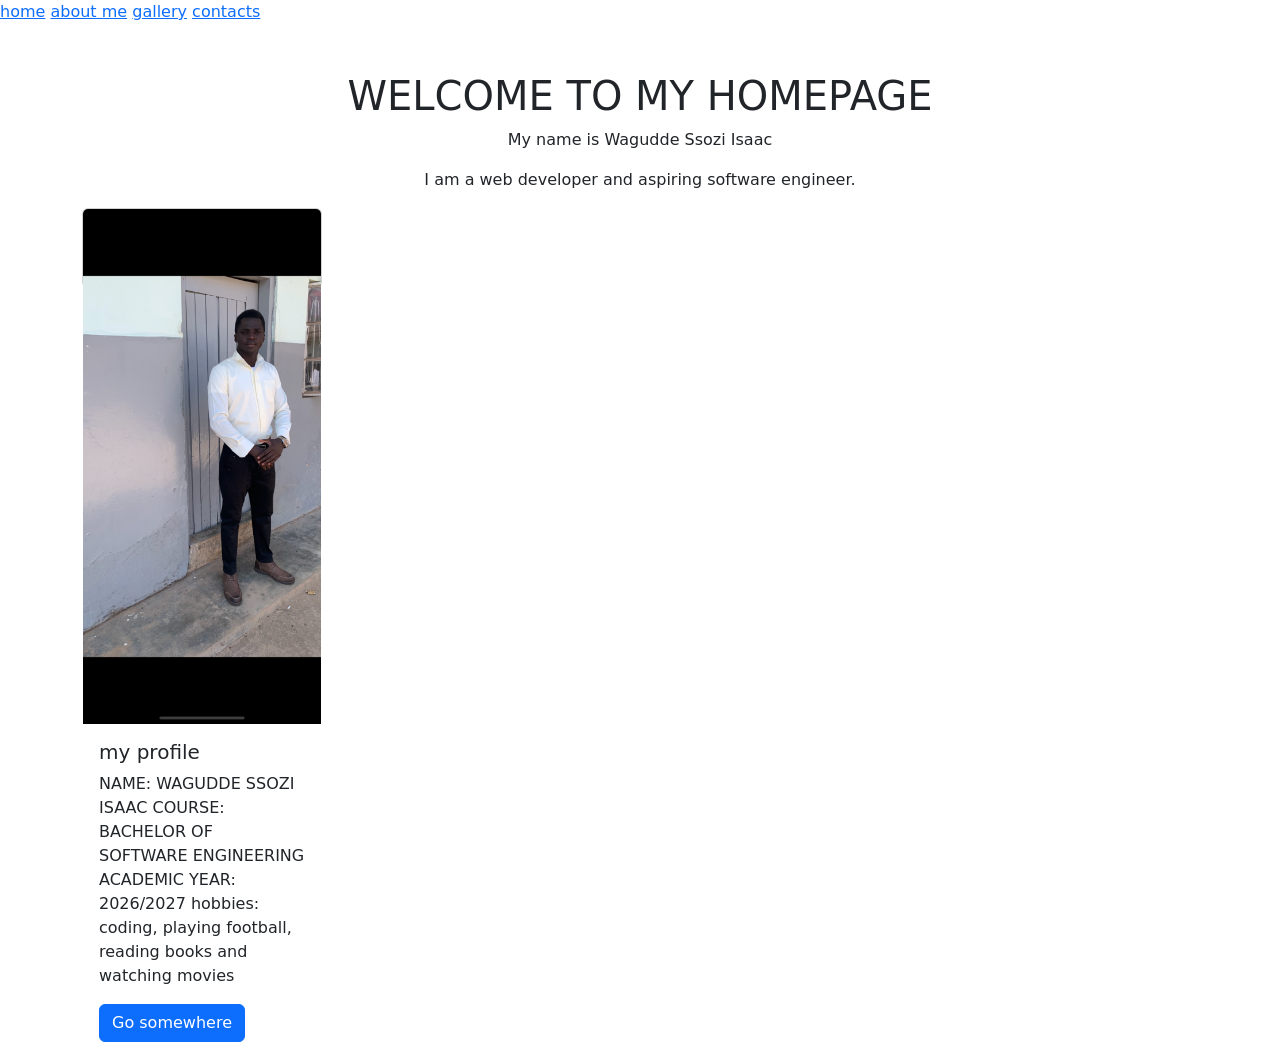
==== Index.html @ 9da08eb5 "i did the mid sem" ====
<!doctype html>
<html lang="en">
  <head>
    <meta charset="utf-8">
    <meta name="viewport" content="width=device-width, initial-scale=1">
    <title>MY HOMEPAGE</title>
    <link href="https://cdn.jsdelivr.net/npm/bootstrap@5.3.8/dist/css/bootstrap.min.css" rel="stylesheet" integrity="sha384-sRIl4kxILFvY47J16cr9ZwB07vP4J8+LH7qKQnuqkuIAvNWLzeN8tE5YBujZqJLB" crossorigin="anonymous">
  </head>
  <body>
    <header class="hero-section">
        <nav>
            <a href="Index.html">home</a>
            <a href="about.html">about me</a>
            <a href="gallery.html">gallery</a>
            <a href="contacts.html">contacts</a>
        </nav>
        <div class="cotainer text-center mt-5" p-4 bg-light>
            
<h1> WELCOME TO MY HOMEPAGE</h1> <p> My name is Wagudde Ssozi Isaac</p>
<p> I am a web developer and aspiring software engineer.</p>
        </div>
    </header>
    <section class="container ">
        <div class="card" style="width: 15rem; height: 5rem;">
  <img src="sem.PNG" class="card-img-top" alt="my picture">
  <div class="card-body">
    <h5 class="card-title"> my profile</h5>
    <p class="card-text">
        NAME: WAGUDDE SSOZI ISAAC 
       COURSE: BACHELOR OF SOFTWARE ENGINEERING
       ACADEMIC YEAR: 2026/2027  
       hobbies: coding, playing football, reading books and watching movies   
    </p>
    <a href="#" class="btn btn-primary">Go somewhere</a>
  </div>
</div>
           
    </section>
    <script src="https://cdn.jsdelivr.net/npm/bootstrap@5.3.8/dist/js/bootstrap.bundle.min.js" integrity="sha384-FKyoEForCGlyvwx9Hj09JcYn3nv7wiPVlz7YYwJrWVcXK/BmnVDxM+D2scQbITxI" crossorigin="anonymous"></script>
  </body>
</html>
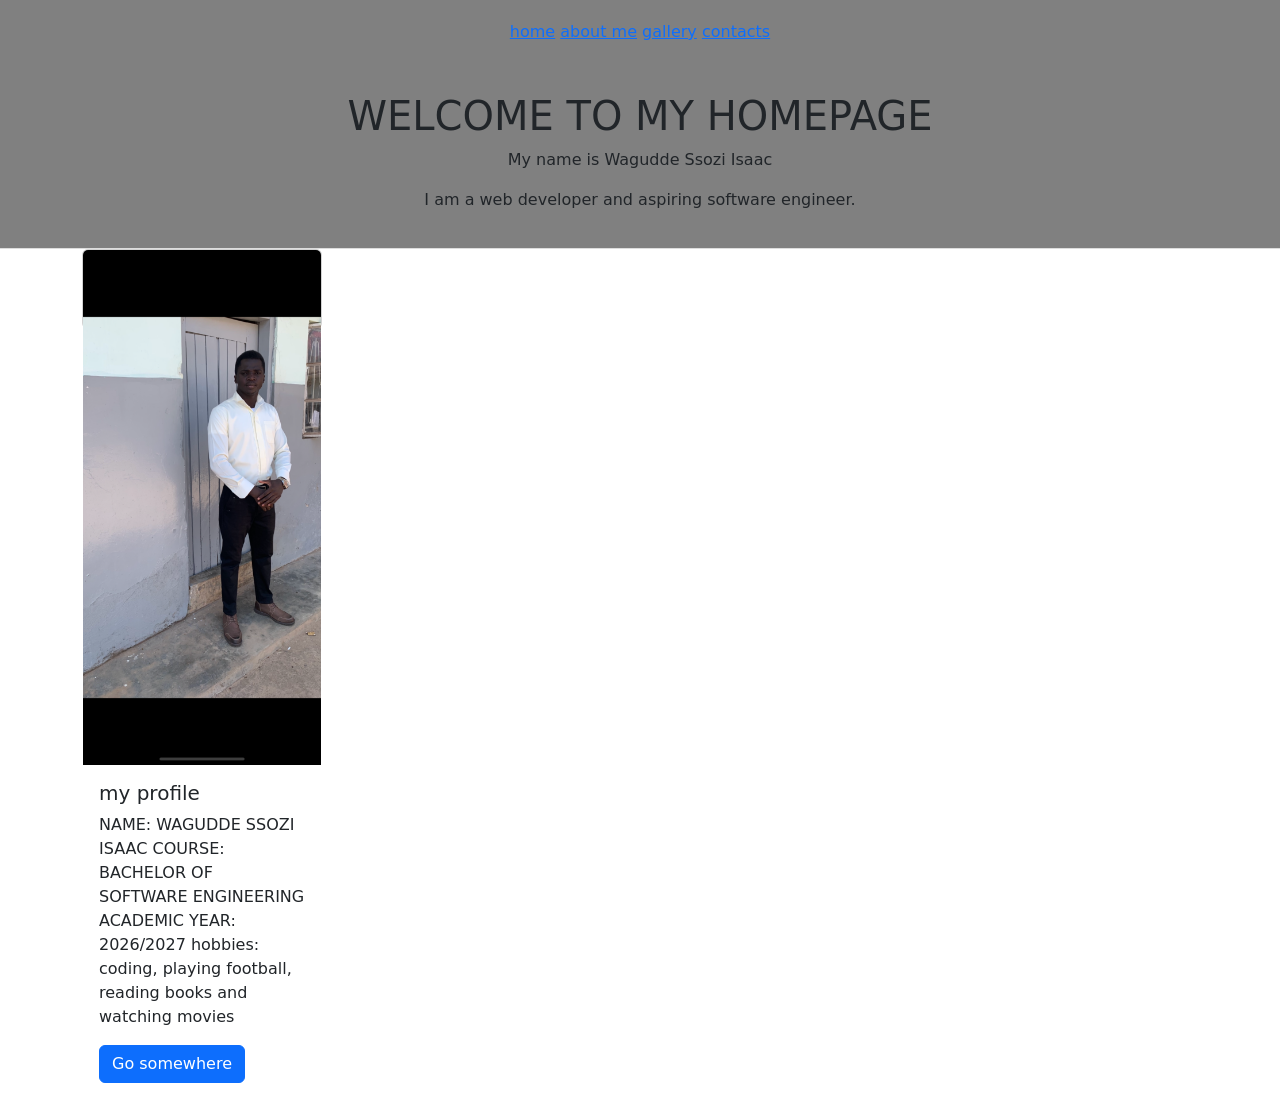
==== commit 8147c729: "i added css" ====
--- a/Index.html
+++ b/Index.html
@@ -4,6 +4,7 @@
     <meta charset="utf-8">
     <meta name="viewport" content="width=device-width, initial-scale=1">
     <title>MY HOMEPAGE</title>
+    <link rel="stylesheet" href="style.css">
     <link href="https://cdn.jsdelivr.net/npm/bootstrap@5.3.8/dist/css/bootstrap.min.css" rel="stylesheet" integrity="sha384-sRIl4kxILFvY47J16cr9ZwB07vP4J8+LH7qKQnuqkuIAvNWLzeN8tE5YBujZqJLB" crossorigin="anonymous">
   </head>
   <body>
--- a/style.css
+++ b/style.css
@@ -0,0 +1,18 @@
+ body{
+    background-color:gray;
+    font-family: Arial, sans-serif;
+    color: #333;
+    margin: 50px;
+ }
+ header {
+    background-color: gray;
+    padding: 20px;
+    text-align: center;
+    border-bottom: 1px solid #ddd;
+ }
+ nav a:hover {
+    margin: 0 15px;
+    text-decoration: none;
+    color: #333;
+    font-weight: bold;
+ }
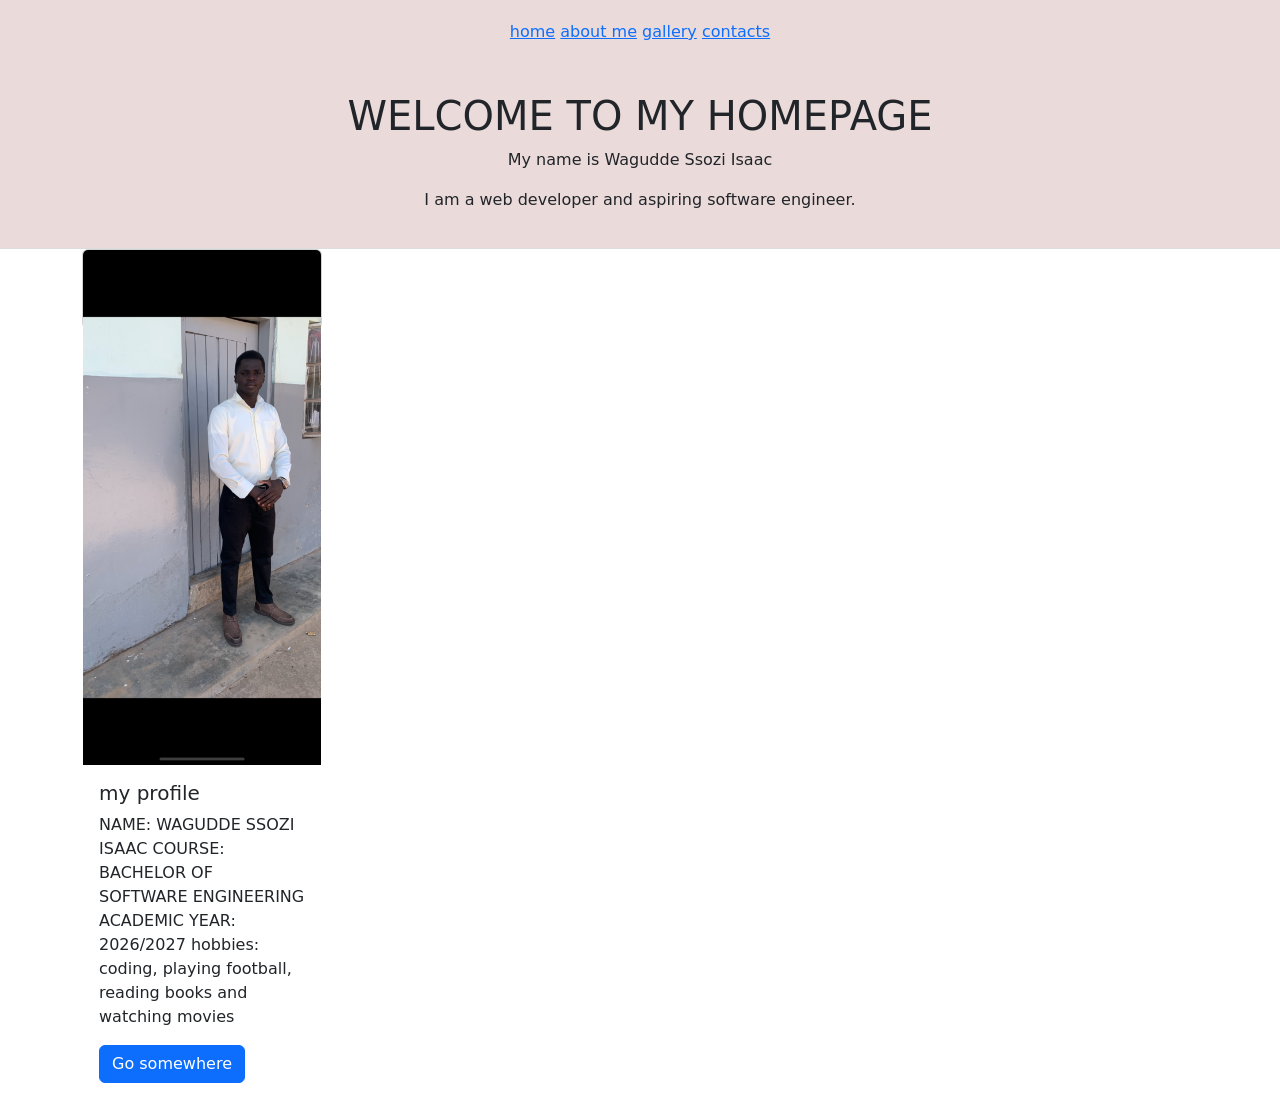
==== commit 43952d91: "i modified" ====
--- a/Index.html
+++ b/Index.html
@@ -1,4 +1,4 @@
- <!doctype html>
+  <!doctype html>
 <html lang="en">
   <head>
     <meta charset="utf-8">
@@ -10,7 +10,7 @@
   <body>
     <header class="hero-section">
         <nav>
-            <a href="Index.html">home</a>
+            <a href="index.html">home</a>
             <a href="about.html">about me</a>
             <a href="gallery.html">gallery</a>
             <a href="contacts.html">contacts</a>
--- a/style.css
+++ b/style.css
@@ -5,7 +5,7 @@
     margin: 50px;
  }
  header {
-    background-color: gray;
+    background-color: #eadada;
     padding: 20px;
     text-align: center;
     border-bottom: 1px solid #ddd;
